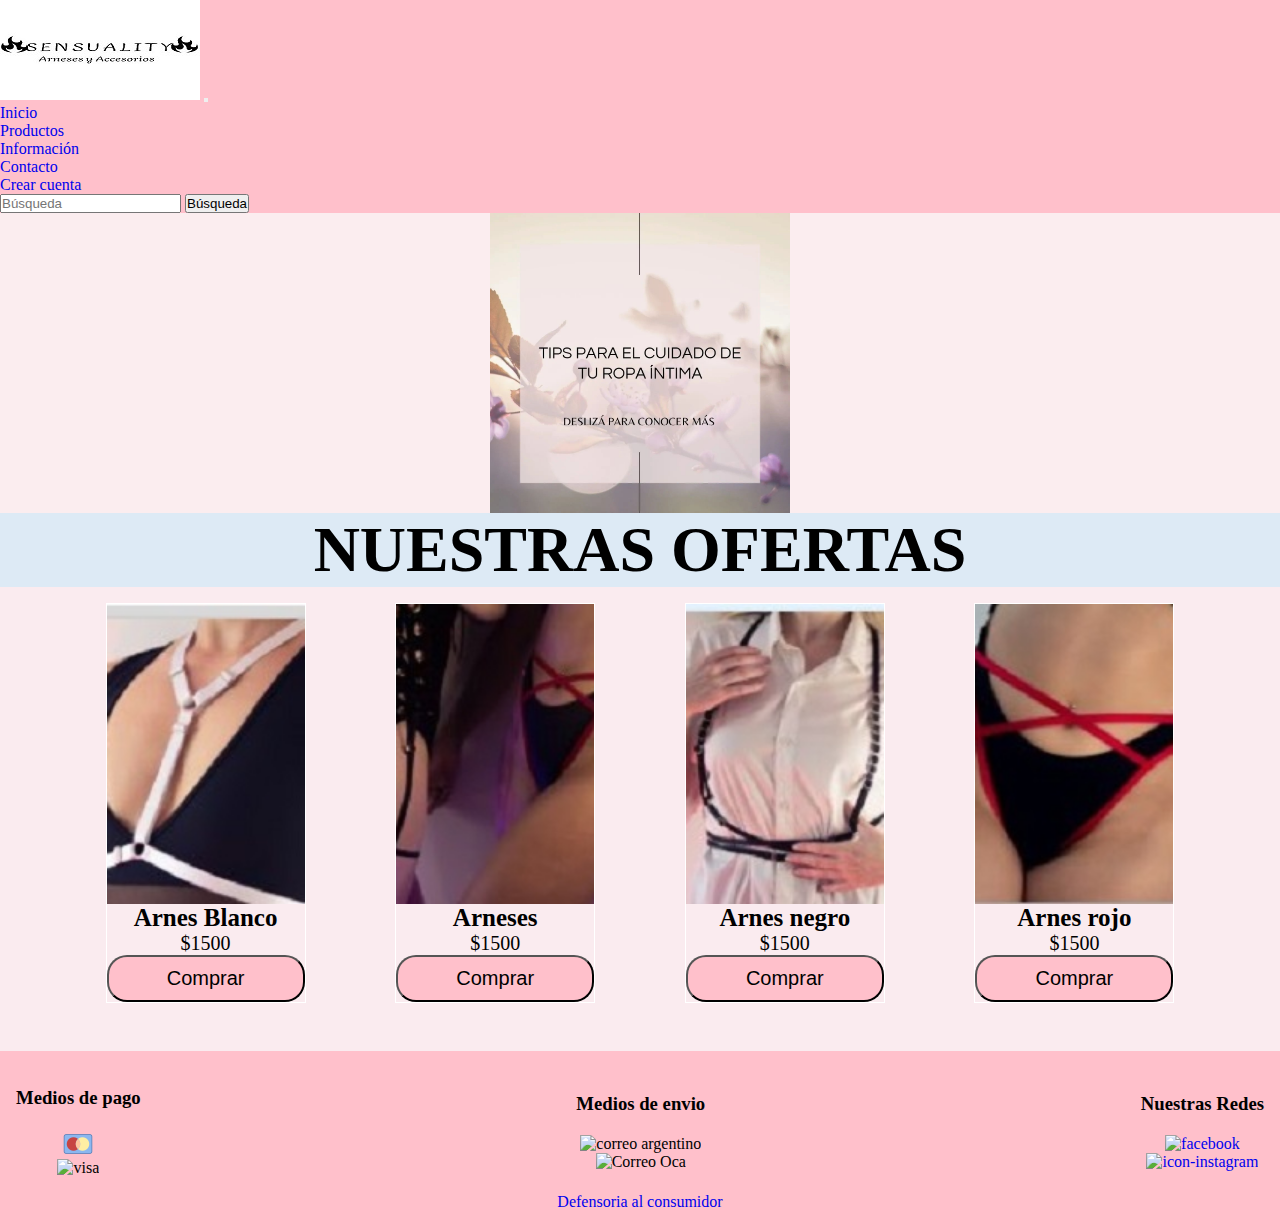
==== index.html @ 4226b5c9 "Subo el deesafio" ====
<!DOCTYPE html>
<html lang="en">

<head>
    <meta charset="UTF-8">
    <meta http-equiv="X-UA-Compatible" content="IE=edge">
    <meta name="viewport" content="width=device-width, initial-scale=1.0">
    <!-- cdn bootstrap -->
    <link href="https://cdn.jsdelivr.net/npm/bootstrap@5.2.0/dist/css/bootstrap.min.css" rel="stylesheet"
        integrity="sha384-gH2yIJqKdNHPEq0n4Mqa/HGKIhSkIHeL5AyhkYV8i59U5AR6csBvApHHNl/vI1Bx" crossorigin="anonymous">
    <!-- animación -->
    <link rel="stylesheet" href="https://cdnjs.cloudflare.com/ajax/libs/animate.css/4.1.1/animate.min.css" />
    <!-- mi css -->
    <link rel="stylesheet" href="css/style.css">
    <link rel="shortcut icon" href="./imagenes/logo/logo1.jpg" type="image/x-icon">
    <!-- Keywords -->
    <meta name="keywords" content="sensuality, indumentaria femenina, arneses, collares, productos sexys,ofertas">
    <!-- Description -->
    <meta name="description" content="SENSUALITY es un emprendimiento de indumentaria femenina de diseño">
    <title>Sensuality | Inicio</title>
    <link rel="stylesheet" href="path/to/font-awesome/css/font-awesome.min.css">
    <script src="https://kit.fontawesome.com/3430d77979.js" crossorigin="anonymous"></script>
</head>

<body>

    <!-- encabezado -->
    <header>
        <!-- barra de navegación -->
        <nav class="navbar navbar-expand-lg" style="background-color: #ffc0cb;">
            <div class="container-fluid">
                <a class="navbar-brand" href="./index.html">
                    <img src="./imagenes/logo/logo.jpg" alt="logo_sensuality"></a>
                <button class="navbar-toggler" type="button" data-bs-toggle="collapse"
                    data-bs-target="#navbarSupportedContent" aria-controls="navbarSupportedContent"
                    aria-expanded="false" aria-label="Toggle navigation">
                    <span class="navbar-toggler-icon"></span>
                </button>
                <div class="collapse navbar-collapse" id="navbarSupportedContent">
                    <ul class="navbar-nav me-auto mb-2 mb-lg-0">
                        <li class="nav-item">
                            <a class="nav-link active" aria-current="page" href="./index.html">Inicio</a>
                        </li>
                        <li class="nav-item">
                            <a class="nav-link" href="./pages/productos.html">Productos</a>
                        </li>
                        <li class="nav-item">
                            <a class="nav-link" href="./pages/información.html">Información</a>
                        </li>
                        <li class="nav-item">
                            <a class="nav-link" href="./pages/Contacto.html">Contacto</a>
                        </li>
                        <li class="nav-item">
                            <a class="nav-link" href="./pages/crear_cuenta.html">Crear cuenta</a>
                        </li>
                    </ul>
                    <form class="d-flex" role="search">
                        <input class="form-control me-2" type="search" placeholder="Búsqueda" aria-label="Search">
                        <button class="btn btn-outline-success" type="submit">Búsqueda</button>
                    </form>
                </div>
            </div>
        </nav>
    </header>

    <!-- carrousel -->
    <div id="conteItemCarrusel">
        <div class="itemCarrusel" id="itemCarrusel-1">
            <div class="tarjetaCarrusel">
                <img class="imgCarrusel" src="./imagenes/Banner/Consejo00.jpg" alt="Consejo 0">
            </div>
            <div class="flechasCarrusel">
                <a href="#itemCarrusel-9">
                    <i class="fa-solid fa-chevron-left"></i>
                </a>
                <a href="#itemCarrusel-2">
                    <i class="fa-solid fa-chevron-right"></i>
                </a>
            </div>
        </div>
        <div class="itemCarrusel" id="itemCarrusel-2">
            <div class="tarjetaCarrusel">
                <img class="imgCarrusel" src="./imagenes/Banner/Consejo01.jpg" alt="Consejo 1">
            </div>
            <div class="flechasCarrusel">
                <a href="#itemCarrusel-1">
                    <i class="fa-solid fa-chevron-left"></i>
                </a>
                <a href="#itemCarrusel-3">
                    <i class="fa-solid fa-chevron-right"></i>
                </a>
            </div>
        </div>
        <div class="itemCarrusel" id="itemCarrusel-3">
            <div class="tarjetaCarrusel">
                <img class="imgCarrusel" src="./imagenes/Banner/Consejo02.jpg" alt="Consejo 2">
            </div>
            <div class="flechasCarrusel">
                <a href="#itemCarrusel-2">
                    <i class="fa-solid fa-chevron-left"></i>
                </a>
                <a href="#itemCarrusel-4">
                    <i class="fa-solid fa-chevron-right"></i>
                </a>
            </div>
        </div>
        <div class="itemCarrusel" id="itemCarrusel-4">
            <div class="tarjetaCarrusel">
                <img class="imgCarrusel" src="./imagenes/Banner/Consejo03.jpg" alt="Consejo 3">
            </div>
            <div class="flechasCarrusel">
                <a href="#itemCarrusel-3">
                    <i class="fa-solid fa-chevron-left"></i>
                </a>
                <a href="#itemCarrusel-5">
                    <i class="fa-solid fa-chevron-right"></i>
                </a>
            </div>
        </div>
        <div class="itemCarrusel" id="itemCarrusel-5">
            <div class="tarjetaCarrusel">
                <img class="imgCarrusel" src="./imagenes/Banner/Consejo04.jpg" alt="Consejo 4">
            </div>
            <div class="flechasCarrusel">
                <a href="#itemCarrusel-4">
                    <i class="fa-solid fa-chevron-left"></i>
                </a>
                <a href="#itemCarrusel-6">
                    <i class="fa-solid fa-chevron-right"></i>
                </a>
            </div>
        </div>
        <div class="itemCarrusel" id="itemCarrusel-6">
            <div class="tarjetaCarrusel">
                <img class="imgCarrusel" src="./imagenes/Banner/Consejo05.jpg" alt="Consejo 5">
            </div>
            <div class="flechasCarrusel">
                <a href="#itemCarrusel-5">
                    <i class="fa-solid fa-chevron-left"></i>
                </a>
                <a href="#itemCarrusel-7">
                    <i class="fa-solid fa-chevron-right"></i>
                </a>
            </div>
        </div>
        <div class="itemCarrusel" id="itemCarrusel-7">
            <div class="tarjetaCarrusel">
                <img class="imgCarrusel" src="./imagenes/Banner/Consejo06.jpg" alt="Consejo 6">
            </div>
            <div class="flechasCarrusel">
                <a href="#itemCarrusel-6">
                    <i class="fa-solid fa-chevron-left"></i>
                </a>
                <a href="#itemCarrusel-8">
                    <i class="fa-solid fa-chevron-right"></i>
                </a>
            </div>
        </div>
        <div class="itemCarrusel" id="itemCarrusel-8">
            <div class="tarjetaCarrusel">
                <img class="imgCarrusel" src="./imagenes/Banner/Consejo07.jpg" alt="Consejo 7">
            </div>
            <div class="flechasCarrusel">
                <a href="#itemCarrusel-7">
                    <i class="fa-solid fa-chevron-left"></i>
                </a>
                <a href="#itemCarrusel-9">
                    <i class="fa-solid fa-chevron-right"></i>
                </a>
            </div>
        </div>
        <div class="itemCarrusel" id="itemCarrusel-9">
            <div class="tarjetaCarrusel">
                <img class="imgCarrusel" src="./imagenes/Banner/Consejo08.jpg" alt="Consejo 8">
            </div>
            <div class="flechasCarrusel">
                <a href="#itemCarrusel-8">
                    <i class="fa-solid fa-chevron-left"></i>
                </a>
                <a href="#itemCarrusel-1">
                    <i class="fa-solid fa-chevron-right"></i>
                </a>
            </div>
        </div>
    </div>
    <!-- Contenido -->
    <main class="main">

        <!-- Titulo -->
        <h1 class="animate__animated animate__bounce main__tit-h1">NUESTRAS OFERTAS</h1>
        <!-- articulos -->
        <section class="main__arneses">
            <article class="main__arnes">
                <div class="main__imgprod">
                    <img class="main__fotoProd" src="./imagenes/fotos productos/arnesblanco.jpg" alt="arnesblanco">
                </div>
                <div class="main__contTxtImag">
                    <h3 class="main__descripcionP">Arnes Blanco</h3>
                    <p class="main__precioProducto">$1500</p>
                </div>
                <div class="main__contBtnProd">
                    <button class="main__botonComprar">Comprar</button>
                </div>
            </article>
            <article class="main__arnes">
                <div class="main__imgprod">
                    <img class="main__fotoProd" src="./imagenes/fotos productos/arneses.jpg" alt="arneses">
                </div>
                <div class="main__contTxtImag">
                    <h3 class="main__descripcionP">Arneses</h3>
                    <p class="main__precioProducto">$1500</p>
                </div>
                <div class="main__contBtnProd">
                    <button class="main__botonComprar">Comprar</button>
                </div>
            </article>
            <article class="main__arnes">
                <div class="main__imgprod">
                    <img class="main__fotoProd" src=".//imagenes/fotos productos/arnes negro.jpg" alt="arnes negro">
                </div>
                <div class="main__contTxtImag">
                    <h3 class="main__descripcionP">Arnes negro</h3>
                    <p class="main__precioProducto">$1500</p>
                </div>
                <div class="main__contBtnProd">
                    <button class="main__botonComprar">Comprar</button>
                </div>
            </article>
            <article class="main__arnes">
                <div class="main__imgprod">
                    <img class="main__fotoProd" src="./imagenes/fotos productos/arnesrojo.jpg" alt="arne rojo">
                </div>
                <div class="main__contTxtImag">
                    <h3 class="main__descripcionP">Arnes rojo</h3>
                    <p class="main__precioProducto">$1500</p>
                </div>
                <div class="main__contBtnProd">
                    <button class="main__botonComprar">Comprar</button>
                </div>
            </article>
        </section>

    </main>

    <!-- pie de pagina -->
    <footer class="footer">
        <section class="footer__section">
            <article class="footer__footerBox">
                <h3 class="footer__txtPrin">Medios de pago </h3>
                <img class="footer__mediosDePago" src="./imagenes/iconos/icons8-mastercard-30.png" alt="mastercard">
                <img class="footer__mediosDePago" src="./Imagenes//iconos/icons8-visa-30.png" alt="visa">
            </article>
            <article class="footer__footerBox">
                <h3 class="footer__txtPrin">Medios de envio</h3>
                <img src="./Imagenes/iconos/logocorreoarg2.jpg" alt="correo argentino">
                <img src="./Imagenes/iconos/ocalog.jpg" alt="Correo Oca">

            </article>
            <article class="footer__footerBox">
                <h3 class="footer__txtPrin">Nuestras Redes</h3>
                <a id="enlace_absoluto" href="https://es-la.facebook.com/" target="_blank">
                    <img src="./Imagenes//iconos/icons8-facebook-nuevo-30.png" alt="facebook">
                </a>
                <a id="enlace_absoluto" href="https://www.instagram.com/" target="_blank">
                    <img src="./Imagenes/iconos/icons8-instagram-30.png" alt="icon-instagram">
                </a>

            </article>
        </section>
        <div class="footer__defConsu">
            <a href="https://www.buenosaires.gob.ar/defensaconsumidor" target="_blank">Defensoria al consumidor</a>
        </div>
    </footer>
    <!-- javasript -->
    <script src="https://cdn.jsdelivr.net/npm/bootstrap@5.2.0/dist/js/bootstrap.min.js"
        integrity="sha384-ODmDIVzN+pFdexxHEHFBQH3/9/vQ9uori45z4JjnFsRydbmQbmL5t1tQ0culUzyK"
        crossorigin="anonymous"></script>
</body>

</html>
---- css/style.css ----
* {
  margin: 0;
  padding: 0;
  box-sizing: border-box; }

.main {
  background-color: rgba(249, 232, 237, 0.877); }
  .main__tit-h1 {
    font-family: Cambria, Cochin, Georgia, Times, 'Times New Roman', serif;
    text-align: center;
    background-color: #ddeaf5;
    font-size: 4rem; }
  .main__arneses {
    display: flex;
    flex-direction: row;
    flex-wrap: wrap;
    justify-content: space-evenly;
    align-items: center;
    padding: 1rem; }
  .main__arnes {
    border: 1px solid white;
    width: 100%;
    max-width: 200px;
    margin-bottom: 2rem; }
  .main__imgprod {
    width: 100%;
    height: 300px;
    background-color: #f7f7f7; }
  .main__fotoProd {
    width: 100%;
    height: 100%;
    object-fit: cover; }
  .main__descripcionP {
    font-size: 25px;
    text-align: center; }
  .main__precioProducto {
    font-size: 20px;
    text-align: center; }
  .main__botonComprar {
    font-size: 20px;
    text-align: center;
    color: black;
    background-color: pink;
    width: 100%;
    padding: 10px;
    border-radius: 20px; }
  .main__txtPrin {
    font-family: Cambria, Cochin, Georgia, Times, 'Times New Roman', serif;
    text-align: center;
    background-color: #ddeaf5;
    font-size: 3rem; }
  .main__txtPrinh3 {
    font-family: Cambria, Cochin, Georgia, Times, 'Times New Roman', serif;
    text-align: center;
    background-color: rgba(249, 232, 237, 0.877);
    font-size: 2rem; }
  .main .row {
    justify-content: space-between;
    padding: 2rem; }
  .main .btn-card {
    background-color: #5d6271;
    color: #fff; }
  .main .card-body {
    background-color: #dadada; }
  .main .card {
    width: 18rem; }
  .main .grid-bootstrap {
    background-color: bisque; }
  .main .grid-bootstrap div {
    border: 1px solid black; }
  .main__formContac {
    background-color: #24303c;
    width: 400px;
    margin: auto;
    margin-top: 10px;
    margin-bottom: 1px;
    border-radius: 4px;
    font-family: 'calibri';
    color: white;
    padding: 30px;
    box-shadow: 7px 13px 37px #000; }
  .main__titFormCont {
    font-size: 22px;
    margin-bottom: 20px; }
  .main__controls {
    width: 100%;
    background: #24303c;
    padding: 10px;
    border-radius: 4px;
    margin-bottom: 16px;
    border: 1px solid #1f531fc5;
    font-family: 'calibri';
    font-size: 18px; }
  .main__coment {
    padding: 10px; }
  .main__boton {
    width: 100%;
    background: #1f53c5;
    border: none;
    padding: 8px; }
  .main__parrafoForm {
    height: 40px;
    text-align: center;
    font-size: 18px;
    line-height: 40px; }
    .main__parrafoForm a {
      color: white;
      text-decoration: none; }

#conteItemCarrusel {
  width: 100%;
  height: 300px;
  overflow: hidden;
  background-color: rgba(244, 205, 211, 0.358); }

.itemCarrusel {
  border: 1px;
  height: 100%;
  position: relative; }

.tarjetaCarrusel {
  width: 100%;
  height: 100%; }

.flechasCarrusel {
  height: 100%;
  width: 100%;
  position: absolute;
  top: 0;
  display: flex;
  align-items: center;
  justify-content: space-between;
  padding: 20px; }

a {
  text-decoration: none; }

.imgCarrusel {
  width: 100%;
  height: 100%;
  object-fit: contain; }

.main____ContenedorPaginaInformacion {
  display: flex;
  flex-direction: column;
  flex-wrap: wrap;
  align-items: flex-start;
  height: 300px; }

.main__itemInfo {
  display: block;
  margin: 0 auto;
  padding: 1rem; }

.main__imgInformacion {
  width: 100%;
  height: 300px;
  object-fit: contain; }

.footer {
  background-color: pink; }
  .footer__txtPrin {
    text-align: center;
    padding-top: 20px;
    padding-bottom: 20px; }
  .footer__section {
    display: flex;
    flex-direction: row;
    justify-content: space-between;
    align-items: center; }
  .footer__footerBox {
    display: flex;
    flex-direction: column;
    justify-content: center;
    align-items: center;
    padding: 1rem; }
  .footer__defConsu {
    text-align: center; }

@media screen and (min-width: 768px) {
  footer section {
    flex-direction: row;
    justify-content: space-evenly; } }
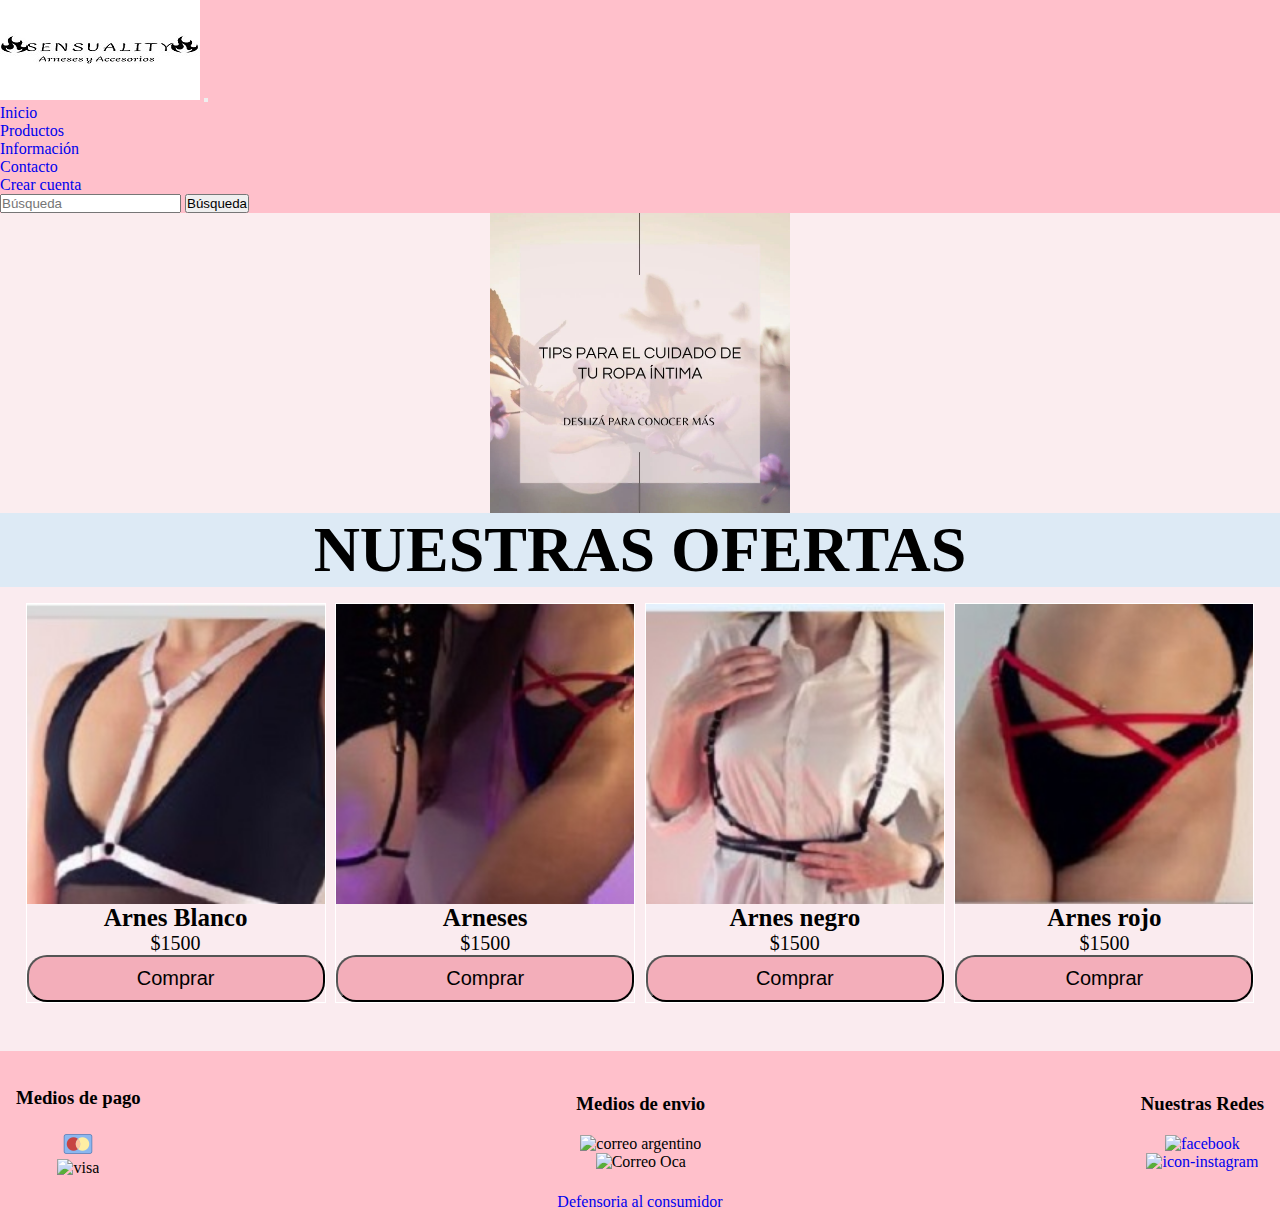
==== commit e8a31b97: "detalles del carrusel y el index" ====
--- a/index.html
+++ b/index.html
@@ -183,6 +183,7 @@
             </div>
         </div>
     </div>
+   
     <!-- Contenido -->
     <main class="main">
 
--- a/css/style.css
+++ b/css/style.css
@@ -20,7 +20,7 @@
   .main__arnes {
     border: 1px solid white;
     width: 100%;
-    max-width: 200px;
+    max-width: 300px;
     margin-bottom: 2rem; }
   .main__imgprod {
     width: 100%;
@@ -40,7 +40,7 @@
     font-size: 20px;
     text-align: center;
     color: black;
-    background-color: pink;
+    background-color: #f3aeba;
     width: 100%;
     padding: 10px;
     border-radius: 20px; }
@@ -58,8 +58,8 @@
     justify-content: space-between;
     padding: 2rem; }
   .main .btn-card {
-    background-color: #5d6271;
-    color: #fff; }
+    color: black;
+    background-color: #f3aeba; }
   .main .card-body {
     background-color: #dadada; }
   .main .card {
@@ -140,6 +140,10 @@
   height: 100%;
   object-fit: contain; }
 
+#contePuntos {
+  display: flex;
+  justify-content: space-between; }
+
 .main____ContenedorPaginaInformacion {
   display: flex;
   flex-direction: column;
